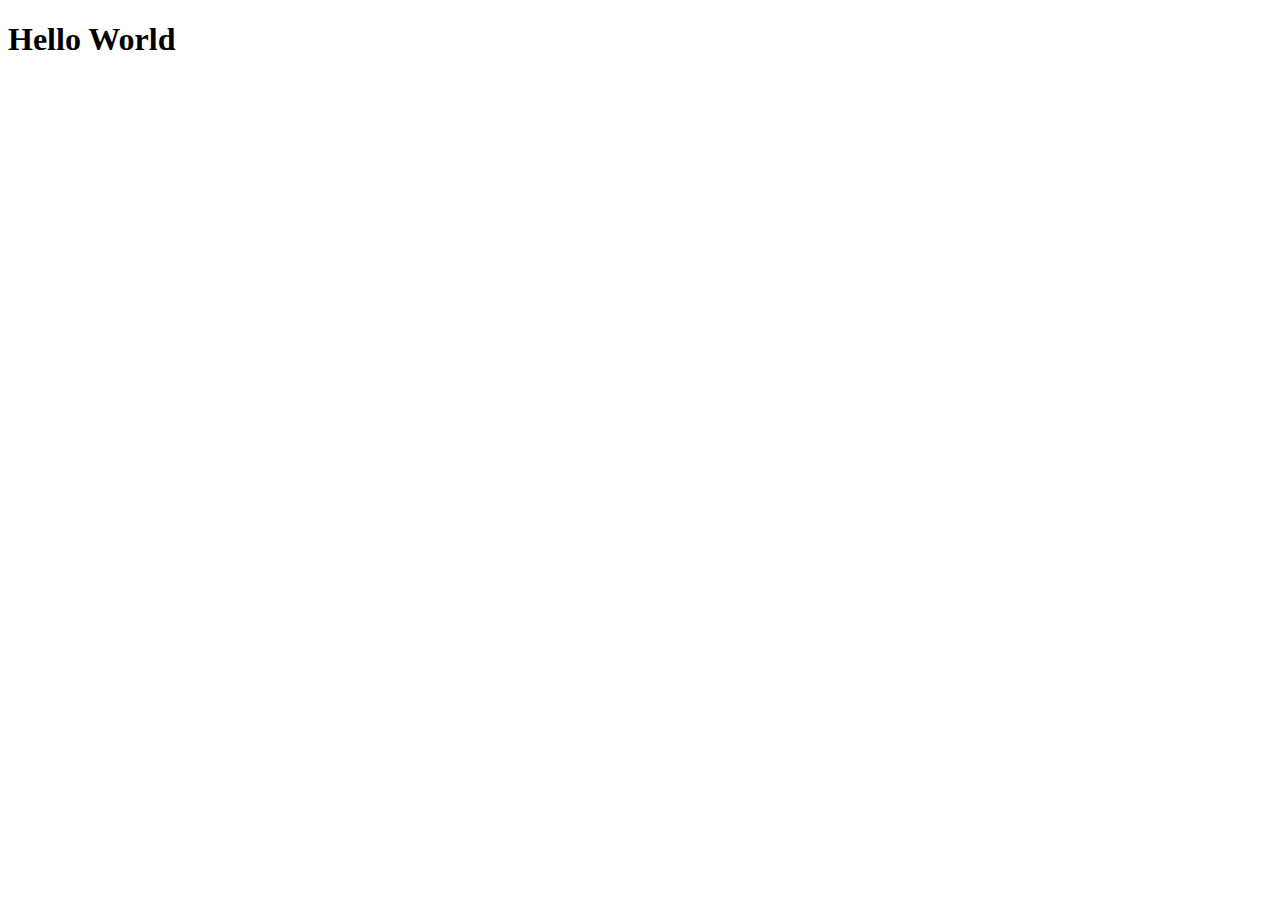
==== index.html @ c11f98ba "initial commit" ====
<!DOCTYPE html>
<html>
    <head>
        <meta charset="utf-8">
        <title>Hippo Haus</title>
        <link rel="stylesheet" href="styles/main.css">
        <script src="http://code.jquery.com/jquery-1.11.2.min.js"></script>
        <script src="js/scripts.js"></script>
    </head>
    <body>
        <h1>Hello World</h1>
    </body>
</html>
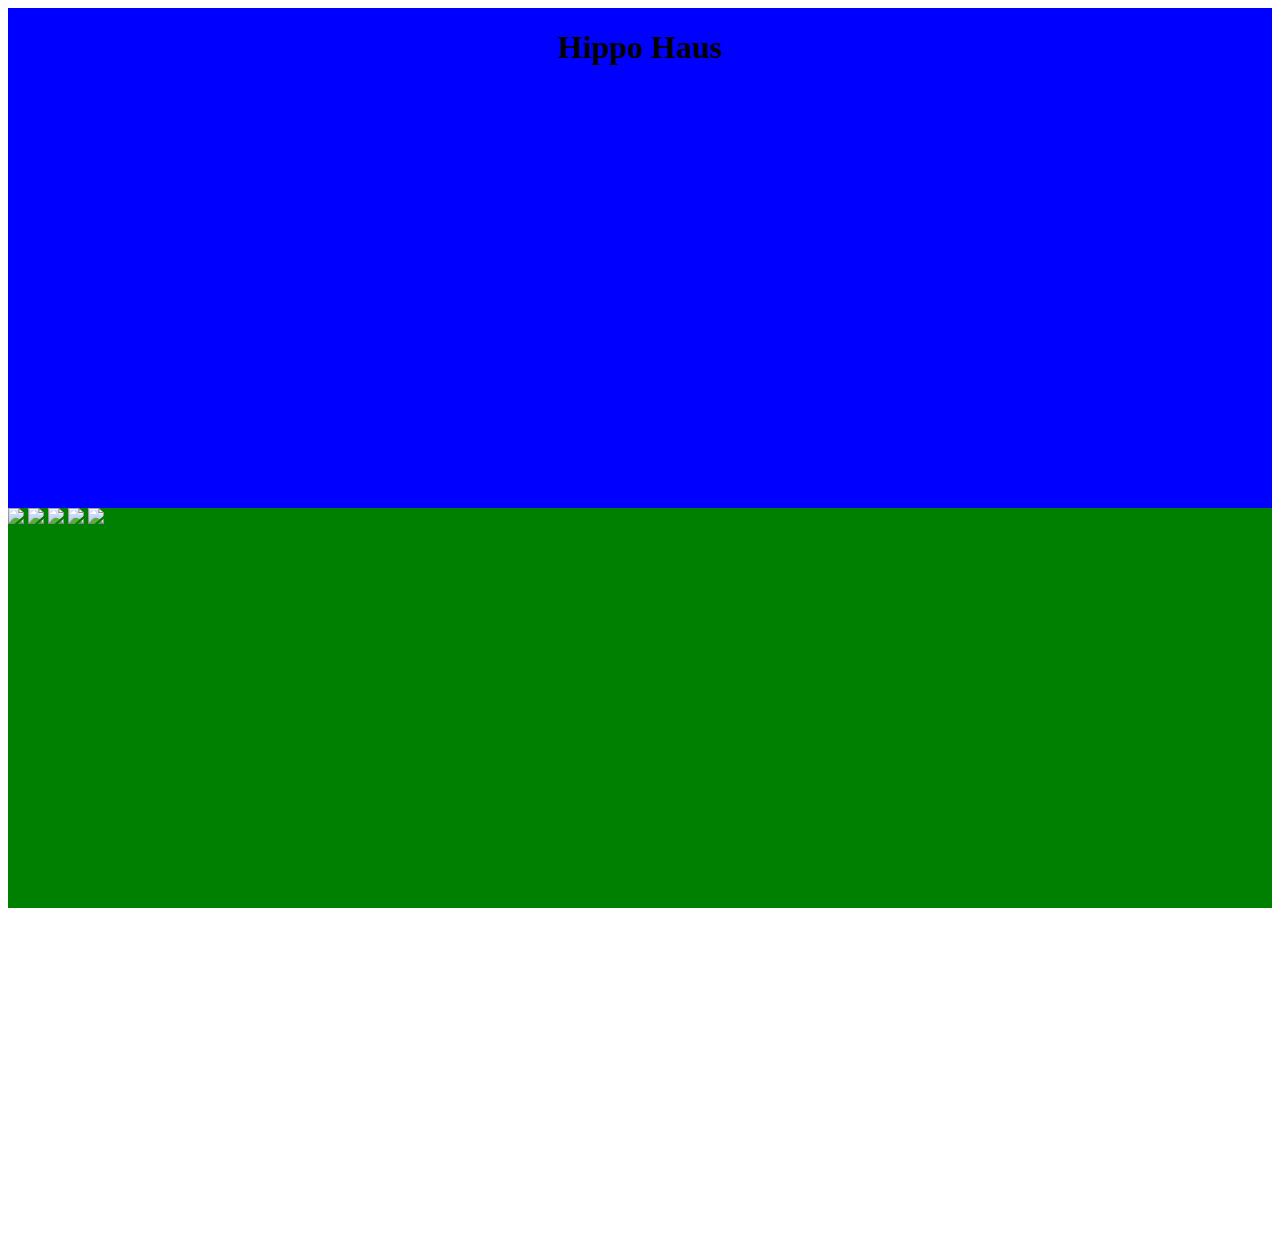
==== commit 479f9a08: "ghaskdjfhsa" ====
--- a/index.html
+++ b/index.html
@@ -6,8 +6,23 @@
         <link rel="stylesheet" href="styles/main.css">
         <script src="http://code.jquery.com/jquery-1.11.2.min.js"></script>
         <script src="js/scripts.js"></script>
+        <link rel="stylesheet" href="https://maxcdn.bootstrapcdn.com/bootstrap/3.3.5/css/bootstrap.min.css" integrity="sha512-dTfge/zgoMYpP7QbHy4gWMEGsbsdZeCXz7irItjcC3sPUFtf0kuFbDz/ixG7ArTxmDjLXDmezHubeNikyKGVyQ==" crossorigin="anonymous">
     </head>
     <body>
-        <h1>Hello World</h1>
+        <div class="container-fluid">
+            <div class="top">
+                <h1>Hippo Haus</h1>
+            </div>
+            <div class='grass'>
+                <a href='#'><img src='images/house1.png'/></a>
+                <a href='#'><img src='images/house2.png'/></a>
+                <a href='#'><img src='images/house3.png'/></a>
+                <a href='#'><img src='images/house4.png'/></a>
+                <a href='#'><img src='images/house5.png'/></a>
+            </div>
+        </div>
+        <div>
+        <iframe class='frame' width="420" height="315" src="https://www.youtube.com/embed/XfR9iY5y94s?autoplay=1" frameborder="0" allowfullscreen></iframe>
+        </div>
     </body>
 </html>--- a/styles/main.css
+++ b/styles/main.css
@@ -0,0 +1,25 @@
+.container {
+    width: 100%;
+}
+
+.grass {
+    position: relative;
+    float: left;
+    height: 400px;
+    width: 100%;
+    background-color: green;
+}
+
+.top {
+    position: relative;
+    float: left;
+    height: 500px;
+    width: 100%;
+    background-color: blue;
+    text-align: center;
+}
+
+/*.frame {
+    width: 1px;
+    height: 1px;
+}*/
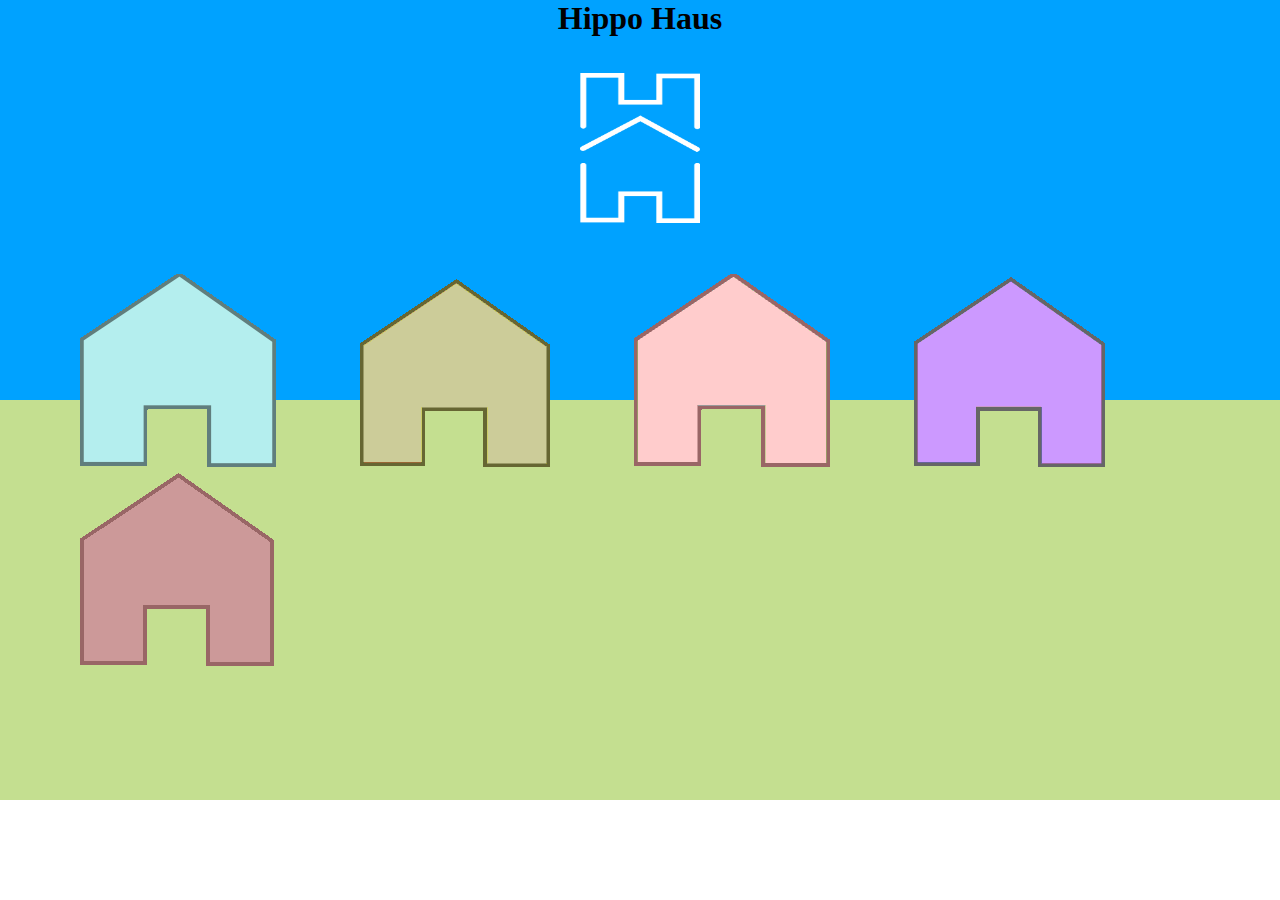
==== commit 9a47192c: "front page" ====
--- a/index.html
+++ b/index.html
@@ -12,17 +12,23 @@
         <div class="container-fluid">
             <div class="top">
                 <h1>Hippo Haus</h1>
+                <br>
+                <br>
+                <img class='logo' src='images/logo.png'/>
             </div>
             <div class='grass'>
-                <a href='#'><img src='images/house1.png'/></a>
-                <a href='#'><img src='images/house2.png'/></a>
-                <a href='#'><img src='images/house3.png'/></a>
-                <a href='#'><img src='images/house4.png'/></a>
-                <a href='#'><img src='images/house5.png'/></a>
+                <div class='house'>
+                    
+                    <a href='#'><img src='images/blue.png'/></a>
+                    <a href='#'><img src='images/green.png'/></a>
+                    <a href='#'><img src='images/pink.png'/></a>
+                    <a href='#'><img src='images/purple.png'/></a>
+                    <a href='#'><img src='images/rose.png'/></a>
+                </div>
             </div>
-        </div>
-        <div>
-        <iframe class='frame' width="420" height="315" src="https://www.youtube.com/embed/XfR9iY5y94s?autoplay=1" frameborder="0" allowfullscreen></iframe>
+            <div class='dirt'>
+            </div>
+            
         </div>
     </body>
 </html>--- a/styles/main.css
+++ b/styles/main.css
@@ -1,3 +1,4 @@
+
 .container {
     width: 100%;
 }
@@ -7,19 +8,159 @@
     float: left;
     height: 400px;
     width: 100%;
-    background-color: green;
+    background-color: #c4df90;
 }
 
 .top {
     position: relative;
     float: left;
-    height: 500px;
+    height: 400px;
     width: 100%;
-    background-color: blue;
+    background-color: #00a2ff;
     text-align: center;
 }
 
-/*.frame {
-    width: 1px;
-    height: 1px;
-}*/
+* {
+	margin:0;
+	padding:0;
+}
+.wrapper {
+	background:url(../images/opera-top-bg.jpg) repeat;
+	width:100%;
+	height:100%;
+}
+#opera-top {
+	width:800px;
+	height:100%;
+	min-height:800px;
+	display:block;
+	margin:0 auto;
+	padding:50px 0;
+}
+#frame {
+	background:url(../images/frame.png) no-repeat;
+	width:512px;
+	height:384px;
+	padding:95px 122px;
+	margin:0 auto;
+	position:relative;
+}
+
+.candle-wrapper {
+	display:block;
+}
+
+#candles {
+    position:absolute;
+    bottom: 0;
+    left: 50%;
+}
+
+.candle {
+    position:relative;
+    background: #f2f2f2;
+    height:40px;
+	width: 20px;
+	float: left;
+	margin: 0 12px;
+	border-radius: 2px;
+}
+.candle.noFlame {
+	height: 65px !important;
+	margin-top: -25px !important;
+}
+
+.candle:first-child,
+.candle:nth-child(3) {
+	height: 60px;
+	margin-top: -20px;
+}
+
+.candle:nth-child(4) {
+	height: 50px;
+	margin-top: -10px;
+}
+.candle.noFlame .flamegroup .flame {
+	display: none;
+}
+.flamegroup {
+    margin:0 auto;
+    position:relative;
+    top:-156px;
+    width:120px; 
+    height:156px;
+    
+}
+.flamegroup:before {
+	content: '';
+	position: absolute;
+	width: 2px;
+	height: 7px;
+	bottom: 0;
+	left: 10px;
+	background: #333;
+}
+.candle.noFlame .flamegroup:before {
+	background: #ddd;
+}
+.flame {
+    margin:0 auto;
+    margin-left: -50px;
+    position:absolute;
+    width:100px; 
+    top: 25px;
+    left: 10px;
+    height:136px;
+    background:url(../images/flames.png) 0px 0px no-repeat;
+}
+
+#fl1 {
+   animation: flicker 1.3s steps(1) infinite;
+   -webkit-animation: flicker 1.3s steps(1) infinite;
+}
+#fl2 {
+   animation: flicker .7s steps(1) infinite;
+   -webkit-animation: flicker .7s steps(1) infinite;
+    
+}
+#fl3 {
+   animation: flicker 1.1s steps(1) infinite;
+   -webkit-animation: flicker 1.1s steps(1) infinite;
+
+}
+
+@keyframes flicker { /* flame pulses */
+    0%, 
+    100%{background-position:0px 0px; opacity:.8 }
+    25% {background-position:-100px 0px;}
+    50% {background-position:-200px 0px;; opacity:.4;}
+    75% {background-position:-100px 0px;}
+}
+@-webkit-keyframes flicker { /* flame pulses */
+    0%, 
+    100%{background-position:0px 0px; opacity:.8 }
+    25% {background-position:-100px 0px;}
+    50% {background-position:-200px 0px;; opacity:.4;}
+    75% {background-position:-100px 0px;}
+}
+
+.logo {
+    width: 120px;
+    height: 150px;
+}
+
+.dirt {
+    background-color: #dbdbdb;
+    height: 200px;
+}
+
+.house {
+    background-color: transparent;
+    margin-top: -8em;
+    
+    
+}
+
+.house a {
+    padding-left: 80px;
+}
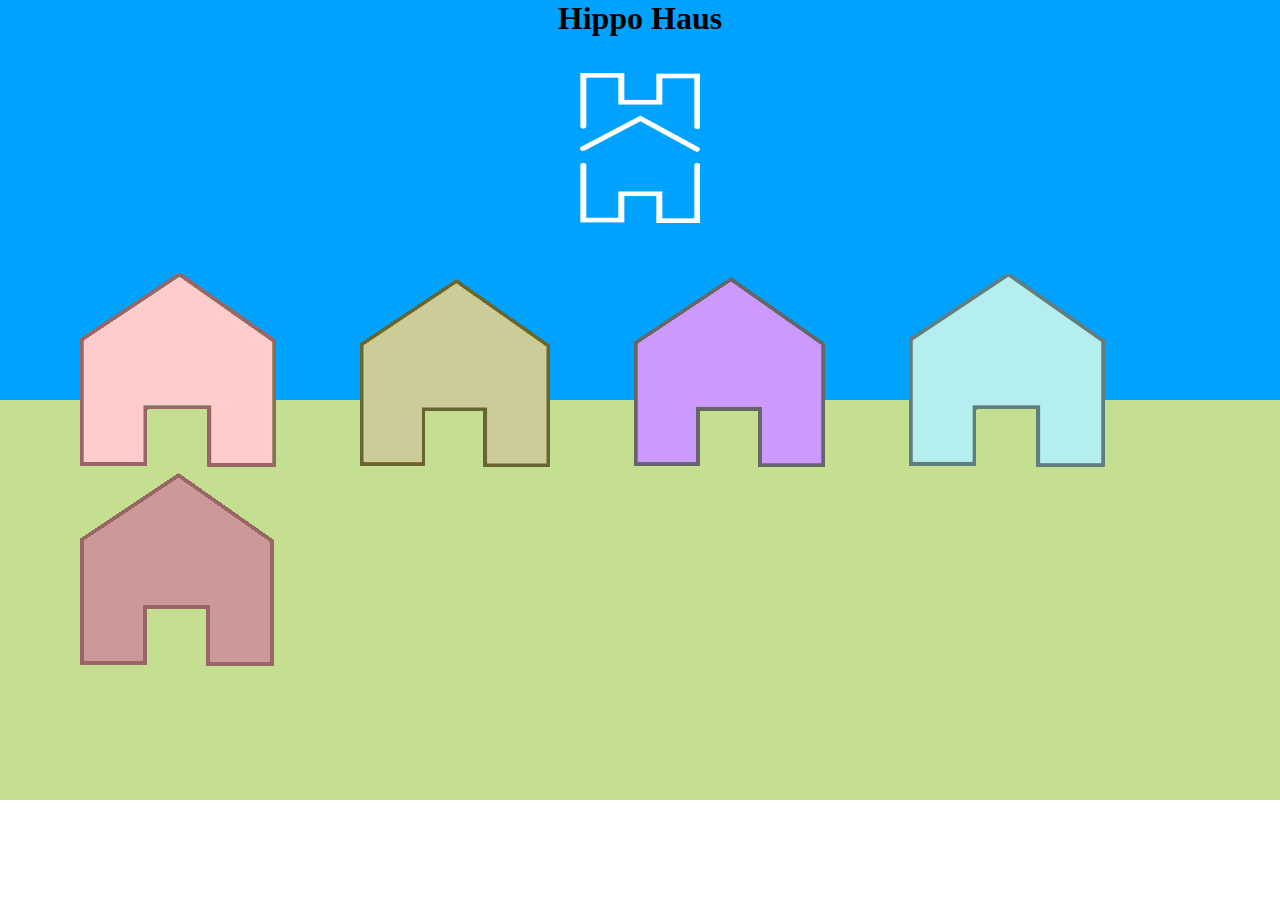
==== commit 4b2cff57: "Update to Bloody Page" ====
--- a/index.html
+++ b/index.html
@@ -18,17 +18,15 @@
             </div>
             <div class='grass'>
                 <div class='house'>
-                    
+                    <a href='daskillerhaus.html'><img src='images/pink.png'/></a>
+                    <a href='#'><img src='images/green.png'/></a>
+                    <a href='down-under.html'><img src='images/purple.png'/></a>
                     <a href='#'><img src='images/blue.png'/></a>
-                    <a href='#'><img src='images/green.png'/></a>
-                    <a href='#'><img src='images/pink.png'/></a>
-                    <a href='#'><img src='images/purple.png'/></a>
-                    <a href='#'><img src='images/rose.png'/></a>
+                    <a href='opera.html'><img src='images/rose.png'/></a>
                 </div>
             </div>
             <div class='dirt'>
             </div>
-            
         </div>
     </body>
 </html>--- a/styles/main.css
+++ b/styles/main.css
@@ -1,4 +1,47 @@
 
+.white {
+    background-color: white;
+}
+.black {
+    background-color: black;
+}
+
+#image {
+  background: url('../images/hippo_eats_girl.jpg') no-repeat;
+  background-size: 80% 80%;
+  min-width:800px;
+  min-height:800px;
+  z-index:9999;
+  display:block;
+  position: absolute;
+  top: 200px;
+  left:30%;
+}
+
+#red {
+  /*z-index: 700;*/
+  min-width: 300px;
+  min-height: 500px;
+  background-color: red;
+}
+
+#strobe {
+  position: fixed;
+  top: 0;
+  left: 0;
+
+  /* Preserve aspet ratio */
+  min-width: 100%;
+  min-height: 100%;
+}
+
+#wrapper{
+  position:relative;
+}
+* {
+	margin:0;
+	padding:0;
+}
 .container {
     width: 100%;
 }
@@ -20,10 +63,7 @@
     text-align: center;
 }
 
-* {
-	margin:0;
-	padding:0;
-}
+
 .wrapper {
 	background:url(../images/opera-top-bg.jpg) repeat;
 	width:100%;
@@ -87,9 +127,9 @@
     margin:0 auto;
     position:relative;
     top:-156px;
-    width:120px; 
+    width:120px;
     height:156px;
-    
+
 }
 .flamegroup:before {
 	content: '';
@@ -107,7 +147,7 @@
     margin:0 auto;
     margin-left: -50px;
     position:absolute;
-    width:100px; 
+    width:100px;
     top: 25px;
     left: 10px;
     height:136px;
@@ -121,7 +161,7 @@
 #fl2 {
    animation: flicker .7s steps(1) infinite;
    -webkit-animation: flicker .7s steps(1) infinite;
-    
+
 }
 #fl3 {
    animation: flicker 1.1s steps(1) infinite;
@@ -130,20 +170,73 @@
 }
 
 @keyframes flicker { /* flame pulses */
-    0%, 
+    0%,
     100%{background-position:0px 0px; opacity:.8 }
     25% {background-position:-100px 0px;}
     50% {background-position:-200px 0px;; opacity:.4;}
     75% {background-position:-100px 0px;}
 }
 @-webkit-keyframes flicker { /* flame pulses */
-    0%, 
+    0%,
     100%{background-position:0px 0px; opacity:.8 }
     25% {background-position:-100px 0px;}
     50% {background-position:-200px 0px;; opacity:.4;}
     75% {background-position:-100px 0px;}
 }
 
+/* Down Under */
+body, html {
+  height: 100%;
+}
+
+.wrapper-sea {
+	background:#1688a1 url(../images/sting-ray.png) no-repeat bottom center;
+	min-height:800px;
+}
+
+.contain {
+  height: 101px;
+  width: 600px;
+  margin: auto;
+}
+
+.dot {
+  float: left;
+  height: 101px;
+  width: 88px;
+  background-color:transparent;
+  background-image: url(../images/steve.png);
+  background-position: top center;
+  margin: 90px 2.5px;
+  animation: bounce 0.45s infinite ease alternate;
+}
+.dot:nth-child(1) {
+  animation-delay: -0.075s;
+}
+.dot:nth-child(2) {
+  animation-delay: -0.15s;
+}
+.dot:nth-child(3) {
+  animation-delay: -0.225s;
+}
+.dot:nth-child(4) {
+  animation-delay: -0.3s;
+}
+.dot:nth-child(5) {
+  animation-delay: -0.375s;
+}
+.dot:nth-child(6) {
+  animation-delay: -0.45s;
+}
+
+@keyframes bounce {
+  0% {
+    transform: translateY(0);
+  }
+  100% {
+    transform: translateY(-40px);
+  }
+}
 .logo {
     width: 120px;
     height: 150px;
@@ -157,10 +250,15 @@
 .house {
     background-color: transparent;
     margin-top: -8em;
-    
-    
+
 }
 
 .house a {
     padding-left: 80px;
-}
+
+}
+
+.youtube {
+    height: 1px;
+    width: 1px;
+}
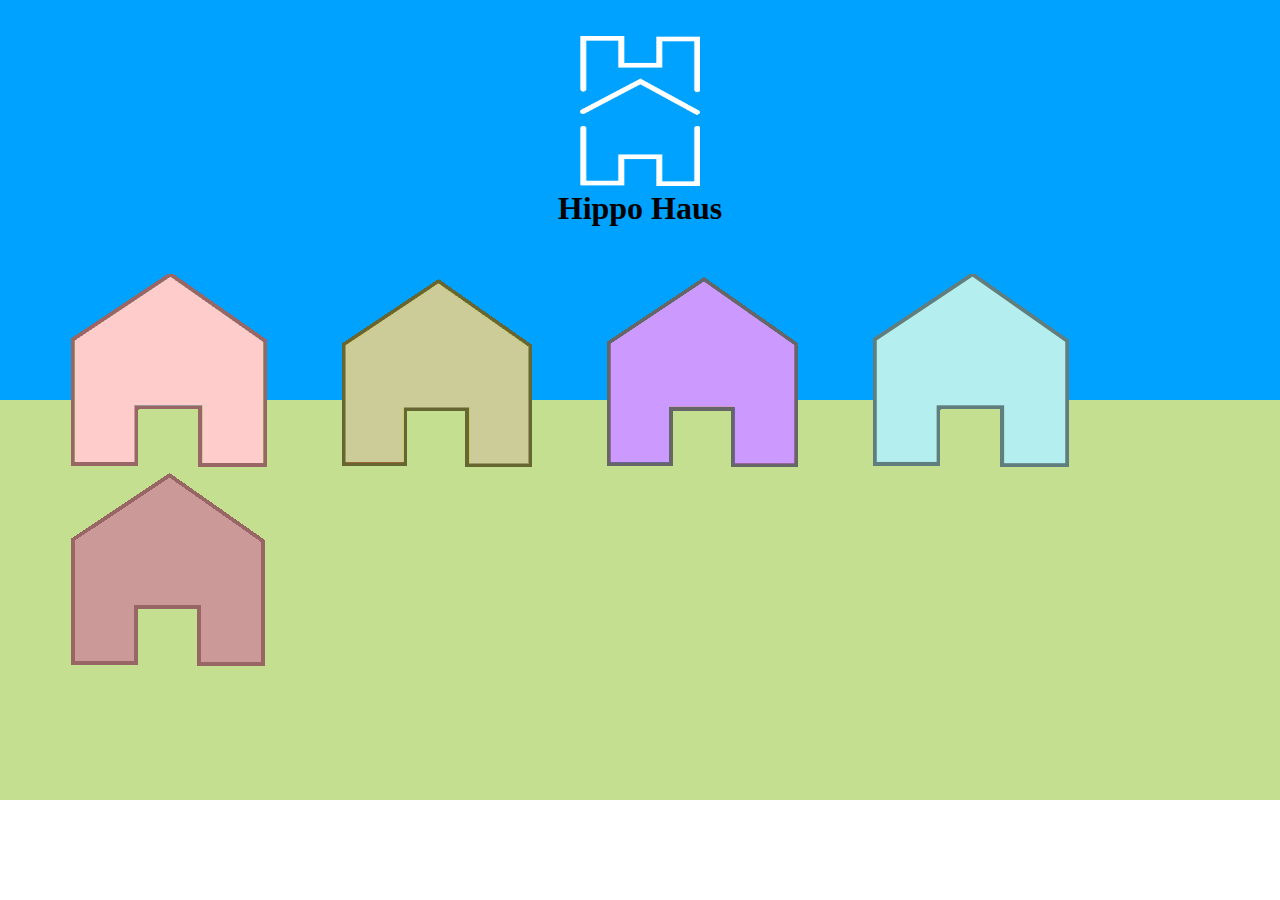
==== commit 1bfd5689: "update  logo styling" ====
--- a/index.html
+++ b/index.html
@@ -11,10 +11,11 @@
     <body>
         <div class="container-fluid">
             <div class="top">
-                <h1>Hippo Haus</h1>
+
                 <br>
                 <br>
                 <img class='logo' src='images/logo.png'/>
+                <h1>Hippo Haus</h1>
             </div>
             <div class='grass'>
                 <div class='house'>
--- a/styles/main.css
+++ b/styles/main.css
@@ -254,7 +254,7 @@
 }
 
 .house a {
-    padding-left: 80px;
+    padding-left: 71px;
 
 }
 
@@ -262,3 +262,10 @@
     height: 1px;
     width: 1px;
 }
+
+.h1 {
+    font-size: 18px;
+    color: #fff;
+    font-family: Arial Black;
+    text-transform: uppercase;
+    }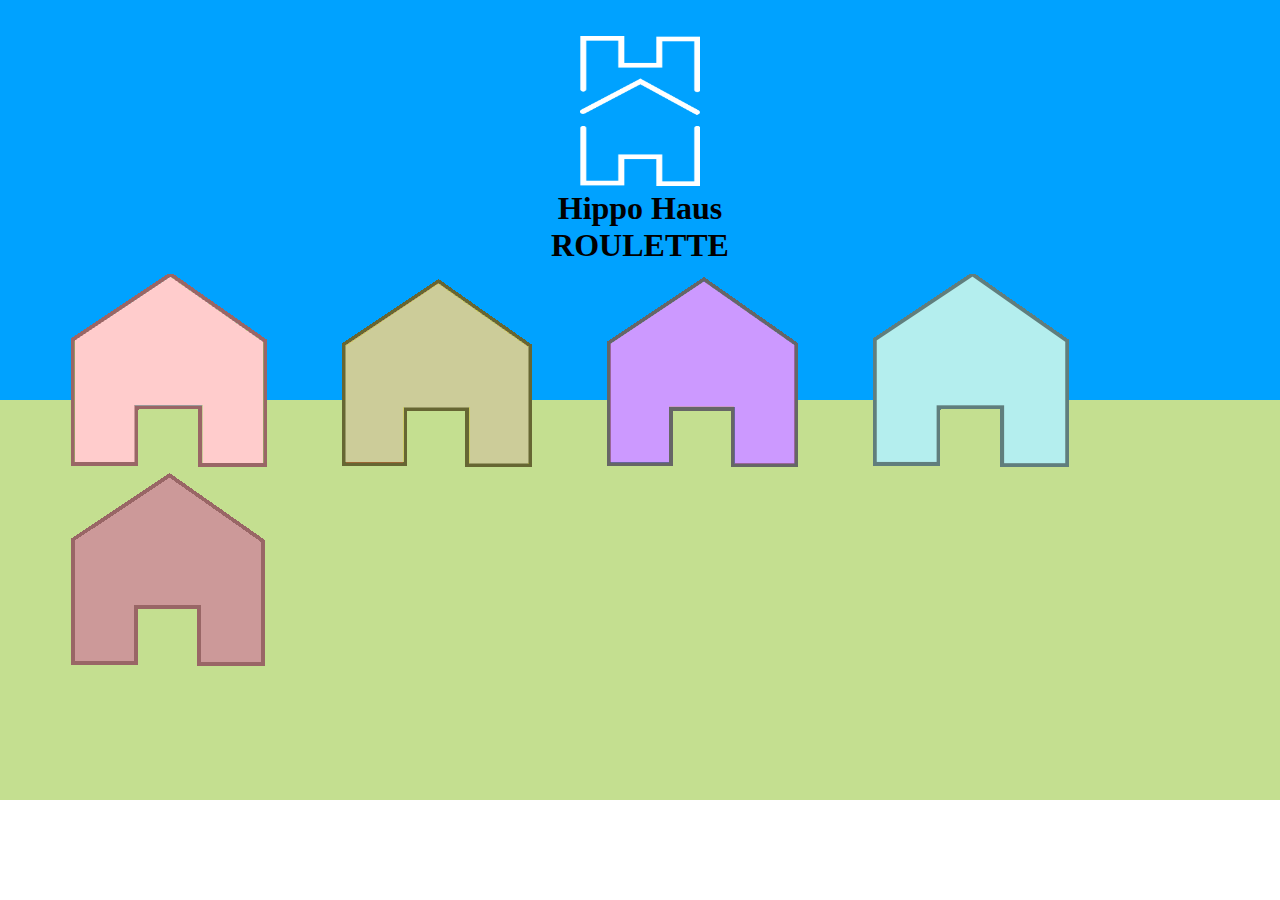
==== commit abc5cbd5: "adding name" ====
--- a/index.html
+++ b/index.html
@@ -15,7 +15,7 @@
                 <br>
                 <br>
                 <img class='logo' src='images/logo.png'/>
-                <h1>Hippo Haus</h1>
+                <h1>Hippo Haus<br/>ROULETTE</h1>
             </div>
             <div class='grass'>
                 <div class='house'>
